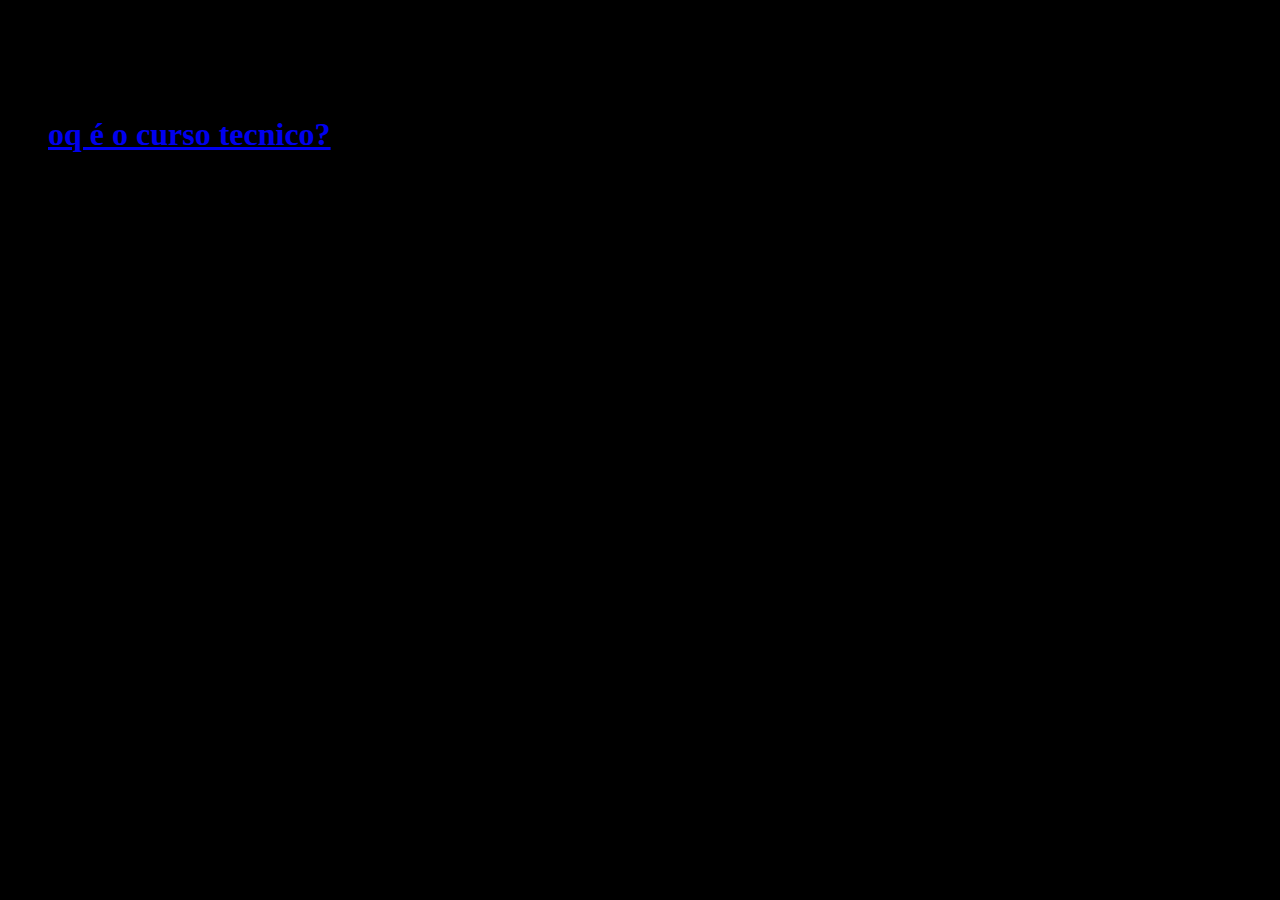
==== index.html @ 51f24a30 "f" ====
<!DOCTYPE html>
<html lang="en">
<head>
    <meta charset="UTF-8">
    <meta http-equiv="X-UA-Compatible" content="IE=edge">
    <meta name="viewport" content="width=device-width, initial-scale=1.0">
    <title>Document</title>
    <link rel="stylesheet" href="style.css">
</head>
<body>

    <header>MARIO BRAGA</header>
   
<h1>2 TECNICO</h1>

<h1>
    <ul>
        <li><a href="oq é.html">oq é o curso tecnico?</a></li>
    </ul>
</h1>












    
</body>
</html>
---- style.css ----
head{
    background-color: black;
    text-align: left;
    color: deeppink;
}
body{
    background-color: black;
}
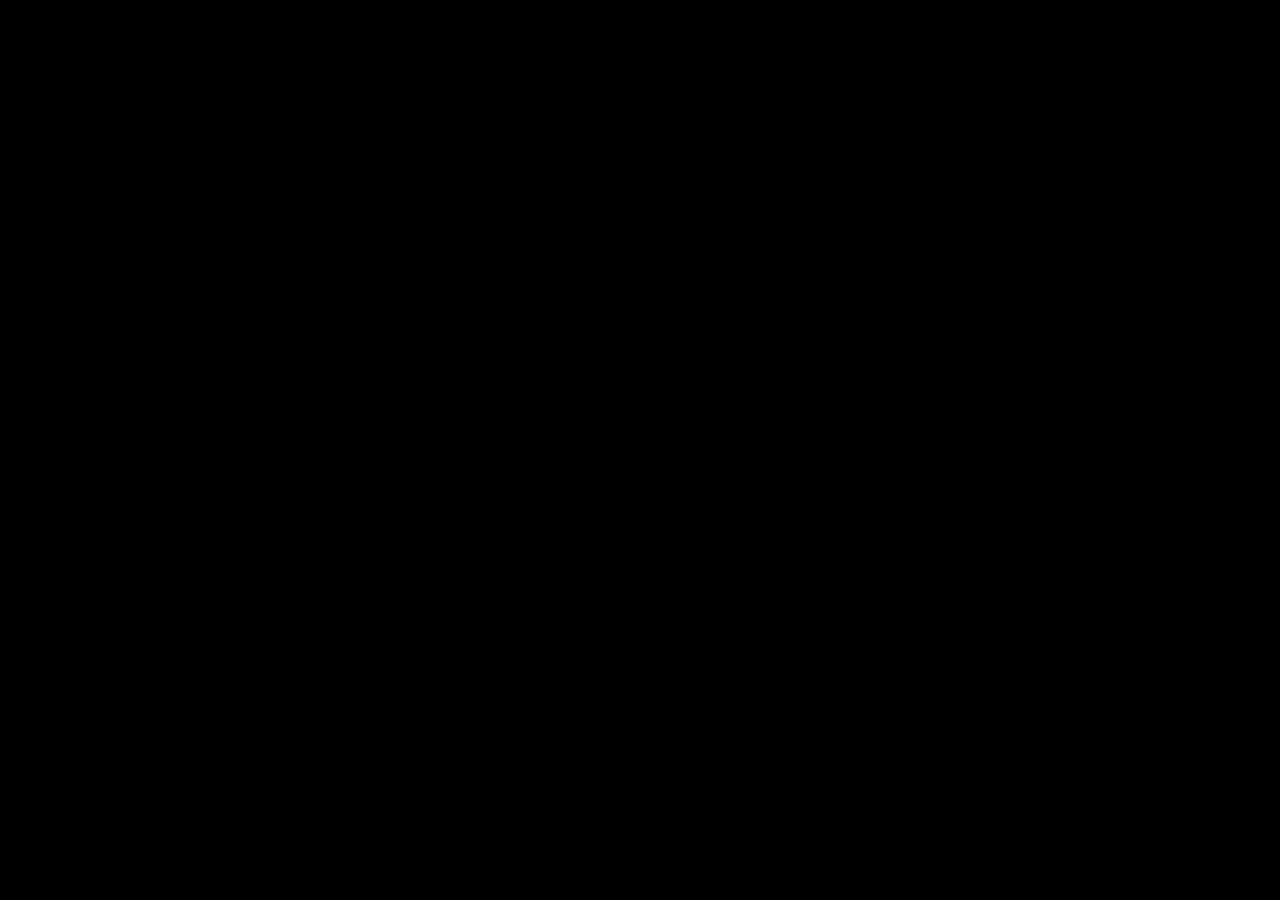
==== commit 4e7e3de7: "h" ====
--- a/index.html
+++ b/index.html
@@ -13,11 +13,9 @@
    
 <h1>2 TECNICO</h1>
 
-<h1>
-    <ul>
-        <li><a href="oq é.html">oq é o curso tecnico?</a></li>
-    </ul>
-</h1>
+
+    
+
 
 
 
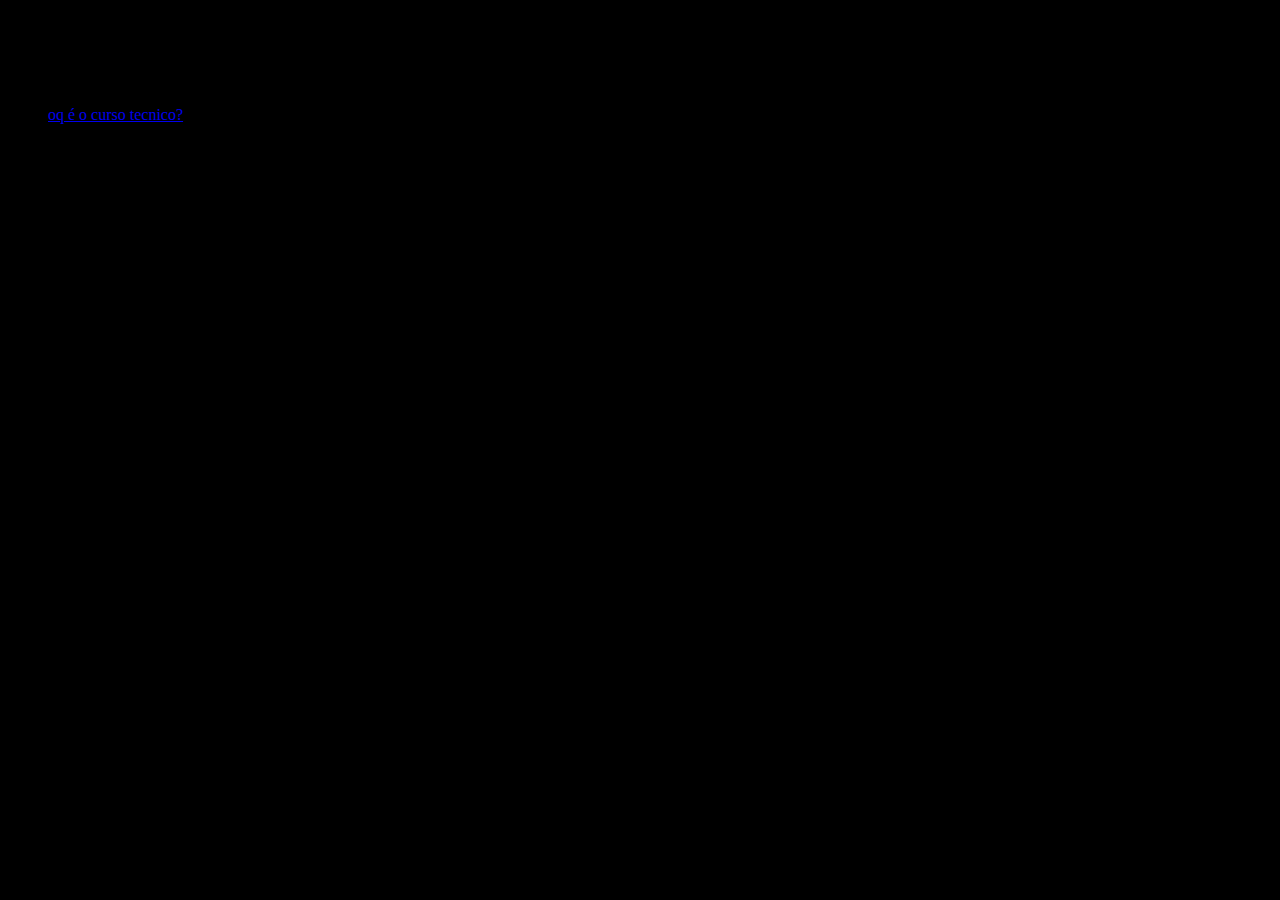
==== commit baddb16e: "s" ====
--- a/index.html
+++ b/index.html
@@ -13,7 +13,11 @@
    
 <h1>2 TECNICO</h1>
 
-
+<footer>
+    <ul>
+        <li><a href="oq é.html">oq é o curso tecnico?</a></li>
+    </ul>
+</footer>
     
 
 
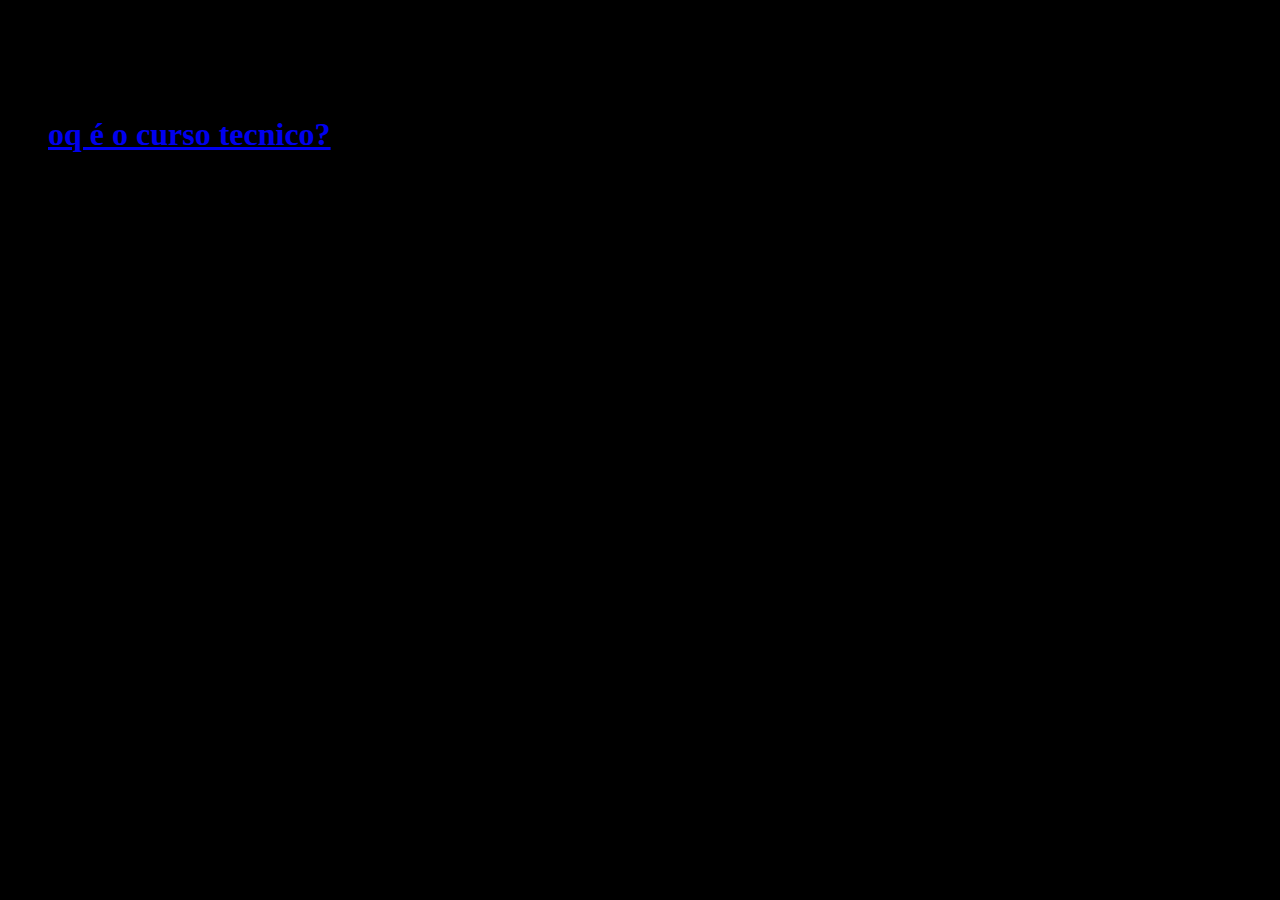
==== commit 910c5df9: "f" ====
--- a/index.html
+++ b/index.html
@@ -13,11 +13,11 @@
    
 <h1>2 TECNICO</h1>
 
-<footer>
-    <ul>
-        <li><a href="oq é.html">oq é o curso tecnico?</a></li>
-    </ul>
-</footer>
+<h1>  <ul>
+    <li><a href="oq é.html">oq é o curso tecnico?</a></li>
+</ul></h1>
+    
+
     
 
 
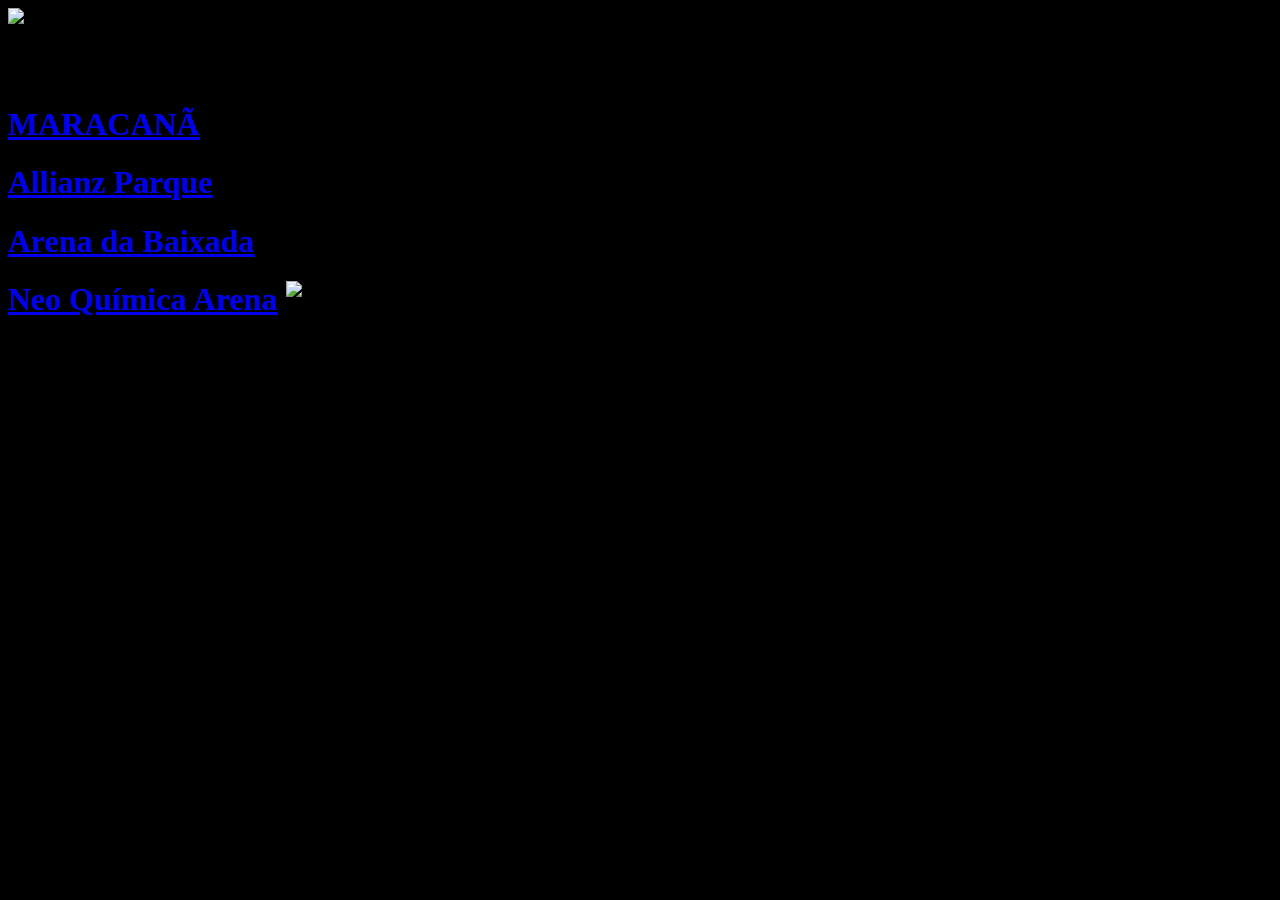
==== commit ac294a39: "Add files via upload" ====
--- a/index.html
+++ b/index.html
@@ -6,32 +6,27 @@
     <meta name="viewport" content="width=device-width, initial-scale=1.0">
     <title>Document</title>
     <link rel="stylesheet" href="style.css">
+    
 </head>
 <body>
-
-    <header>MARIO BRAGA</header>
-   
-<h1>2 TECNICO</h1>
-
-<h1>  <ul>
-    <li><a href="oq é.html">oq é o curso tecnico?</a></li>
-</ul></h1>
-    
+    <img src="https://www.cartacapital.com.br/wp-content/uploads/2018/12/CBF_Crianca_020-e1552406260137.jpg" alt="futebol" width="100%" height="100%">
+    <h1>MELHORES ESTADIOS DO BRASIL</h1>
+    <h1>
+      <a href="index2.html">MARACANÃ</a>  
+    </h1>
+    <h1>
+        <a href="index3.html">Allianz Parque</a>
+    </h1>
+    <h1>
+        <a href="index4.html">Arena da Baixada</a>
+    </h1>
+    <h1> 
+        <a href="index5.html">Neo Química Arena</a>
+        <img src="https://www.cartacapital.com.br/wp-content/uploads/2018/12/CBF_Crianca_020-e1552406260137.jpg" alt="futebol" width="100%" height="100%">
+    </h1>
 
     
 
-
-
-
-
-
-
-
-
-
-
-
-
-    
+   
 </body>
 </html>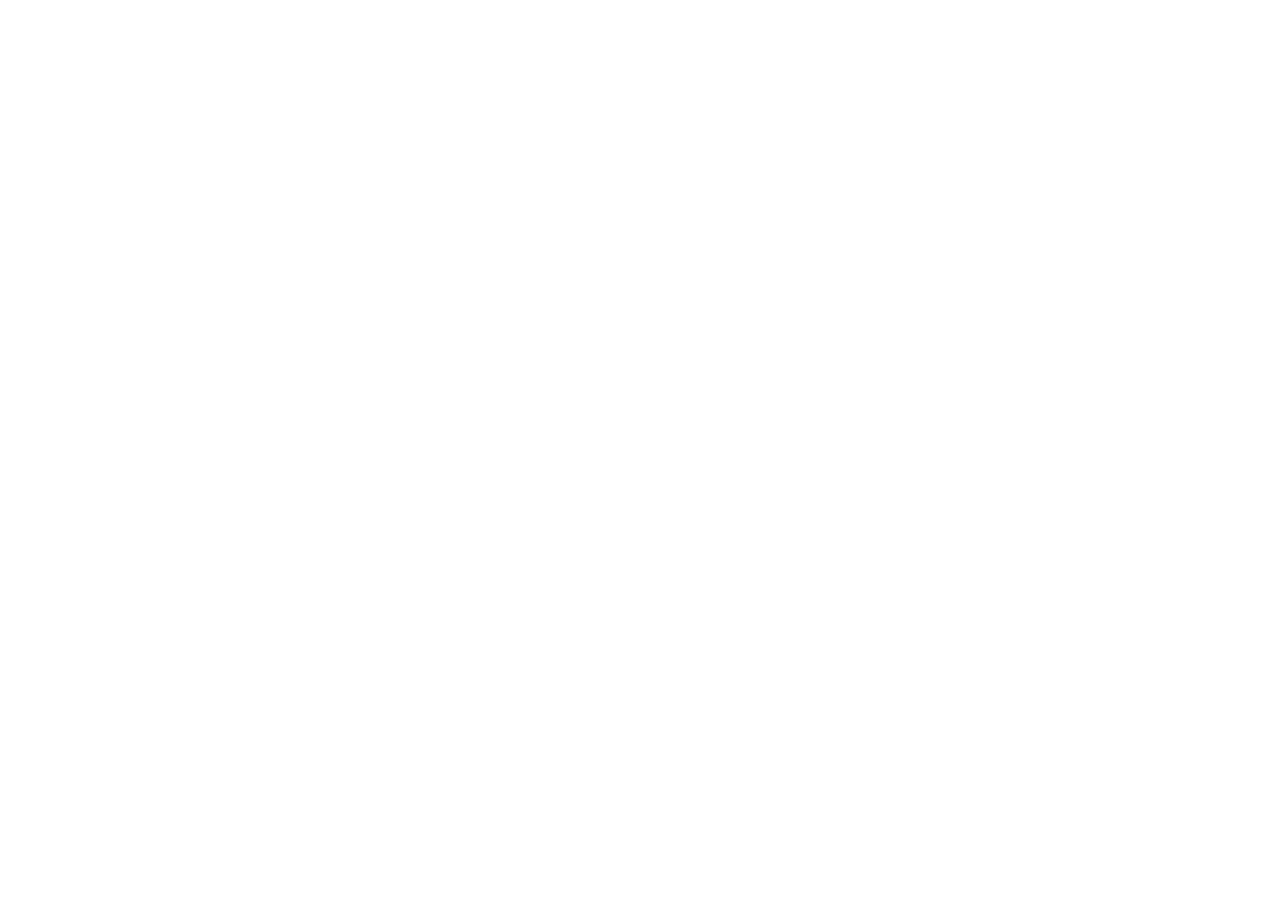
==== commit eff1163f: "a" ====
--- a/index.html
+++ b/index.html
@@ -9,21 +9,19 @@
     
 </head>
 <body>
-    <img src="https://www.cartacapital.com.br/wp-content/uploads/2018/12/CBF_Crianca_020-e1552406260137.jpg" alt="futebol" width="100%" height="100%">
-    <h1>MELHORES ESTADIOS DO BRASIL</h1>
-    <h1>
-      <a href="index2.html">MARACANÃ</a>  
-    </h1>
-    <h1>
-        <a href="index3.html">Allianz Parque</a>
-    </h1>
-    <h1>
-        <a href="index4.html">Arena da Baixada</a>
-    </h1>
-    <h1> 
-        <a href="index5.html">Neo Química Arena</a>
-        <img src="https://www.cartacapital.com.br/wp-content/uploads/2018/12/CBF_Crianca_020-e1552406260137.jpg" alt="futebol" width="100%" height="100%">
-    </h1>
+    <source src="oi.js"></source>
+    <html>
+<head>
+	<title>Matrix Console version mejorada By Locoalien</title>
+	<meta charset="UTF-8">
+</head>
+<body>
+<canvas id="locoalien"></canvas>
+<script type="text/javascript">
+
+	</script>
+</body>
+</html>
 
     
 
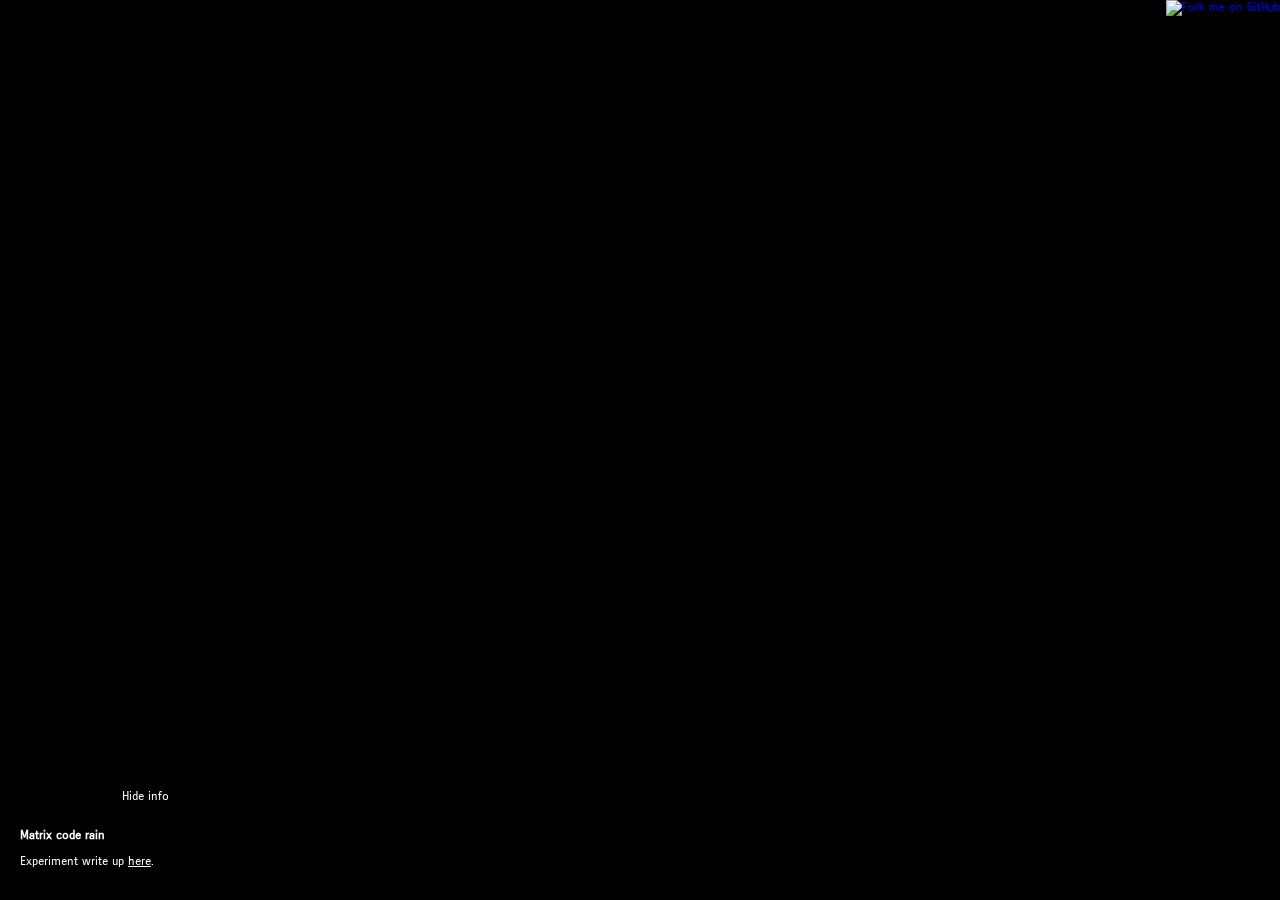
==== commit 00205885: "d" ====
--- a/index.html
+++ b/index.html
@@ -4,27 +4,29 @@
     <meta charset="UTF-8">
     <meta http-equiv="X-UA-Compatible" content="IE=edge">
     <meta name="viewport" content="width=device-width, initial-scale=1.0">
-    <title>Document</title>
-    <link rel="stylesheet" href="style.css">
-    
+    <title>matrix</title>
+    <link rel="stylesheet" href="stile.css">
 </head>
 <body>
-    <source src="oi.js"></source>
-    <html>
-<head>
-	<title>Matrix Console version mejorada By Locoalien</title>
-	<meta charset="UTF-8">
-</head>
-<body>
-<canvas id="locoalien"></canvas>
-<script type="text/javascript">
+    <div id="info">
+        <p><strong>Matrix code rain</strong></p> 
+        <p>Experiment write up <a href="http://neilcarpenter.com/labs/matrix-rain" target="_blank">here</a>.</p>
+  
+  <!--
+  this doesn't work in CodePen for some reason
+        <button id="snapshot">Take snapshot</button>
+  -->			
 
-	</script>
+        <a href="#" class="toggle-info" id="open">Show info</a>
+        <a href="#" class="toggle-info" id="close">Hide info</a>			
+    </div>
+    
+    <canvas id="canvas"></canvas>
+    
 </body>
+
+<a href="https://github.com/neilcarpenter/Matrix-code-rain" id="ribbon" target="_blank"><img style="position: absolute; top: 0; right: 0; border: 0; z-index: 50;" src="https://s3.amazonaws.com/github/ribbons/forkme_right_red_aa0000.png" alt="Fork me on GitHub"></a>
+
 </html>
-
-    
-
-   
 </body>
 </html>--- a/stile.css
+++ b/stile.css
@@ -0,0 +1,111 @@
+@import url("https://fonts.googleapis.com/css?family=Carrois+Gothic");
+
+@font-face {
+  font-family: 'matrix-code';
+  src: url('http://neilcarpenter.com/demos/canvas/matrix/font/matrix-code.eot?#iefix') format('embedded-opentype'), 
+       url('http://neilcarpenter.com/demos/canvas/matrix/font/matrix-code.woff') format('woff'), 
+       url('http://neilcarpenter.com/demos/canvas/matrix/font/matrix-code.ttf')  format('truetype'),
+       url('http://neilcarpenter.com/demos/canvas/matrix/font/matrix-code.svg#svgFontName') format('svg');
+}
+
+html, body {
+    -webkit-font-smoothing: antialiased;
+    font: normal 12px/14px "Carrois Gothic", sans-serif;
+    width: 100%;
+    height: 100%;
+    margin: 0;
+    overflow: hidden;
+    color: #fff;
+
+    -webkit-user-select: none;
+       -moz-user-select: none;
+        -ms-user-select: none;
+            user-select: none; 
+}
+
+body {
+  background: black;
+}
+
+#stats {
+    z-index: 100;
+}
+
+#info {
+    background: rgba(0, 0, 0, 0.7);
+    position: fixed;
+    bottom: 0;
+    left: 0px;
+    width: 250px;
+    padding: 10px 20px 20px;
+    z-index: 100;
+    -webkit-transform-origin: bottom center;
+       -moz-transform-origin: bottom center;
+         -o-transform-origin: bottom center;
+            transform-origin: bottom center;
+    -webkit-transform: rotate(0deg);
+       -moz-transform: rotate(0deg);
+         -o-transform: rotate(0deg);
+            transform: rotate(0deg);
+    -webkit-transition: -webkit-transform .5s ease-in-out;
+       -moz-transition:    -moz-transform .5s ease-in-out;
+         -o-transition:      -o-transform .5s ease-in-out;
+            transition:         transform .5s ease-in-out;
+}
+
+#info.closed {
+    -webkit-transform: rotate(180deg);
+       -moz-transform: rotate(180deg);
+         -o-transform: rotate(180deg);
+            transform: rotate(180deg);
+}
+
+.toggle-info {
+    position: absolute;
+    display: block;
+    height: 10px;
+    background: rgba(0, 0, 0, 0.8);
+    width: 290px;
+    left: 0;
+    text-align: center;
+    padding: 3px 0 7px;
+    text-decoration: none;
+    color: white;
+    text-shadow: none;
+}
+.toggle-info:hover {
+  background: rgb(0, 0, 0);
+}
+
+#close {
+    top: -20px;
+}
+
+#open {
+    bottom: -20px;
+    -webkit-transform: rotate(-180deg);
+       -moz-transform: rotate(-180deg);
+         -o-transform: rotate(-180deg);
+            transform: rotate(-180deg);
+}
+
+button {
+    background: rgba(255, 255, 255, 0.2);
+    color: #fff;
+    border: 0;
+    border-radius: 2px;
+    padding: 7px 10px;
+    box-shadow: 0 0 3px 0px rgba(255,255,255, 0.3);
+    cursor: pointer;
+}
+button:hover {
+    background: rgba(255, 255, 255, 0.1);
+}
+
+p a {
+    color: #fff;
+}
+p a:hover {
+  color: #EFFDEB;
+  text-shadow: 0px 0px 5px #75AD61;
+}